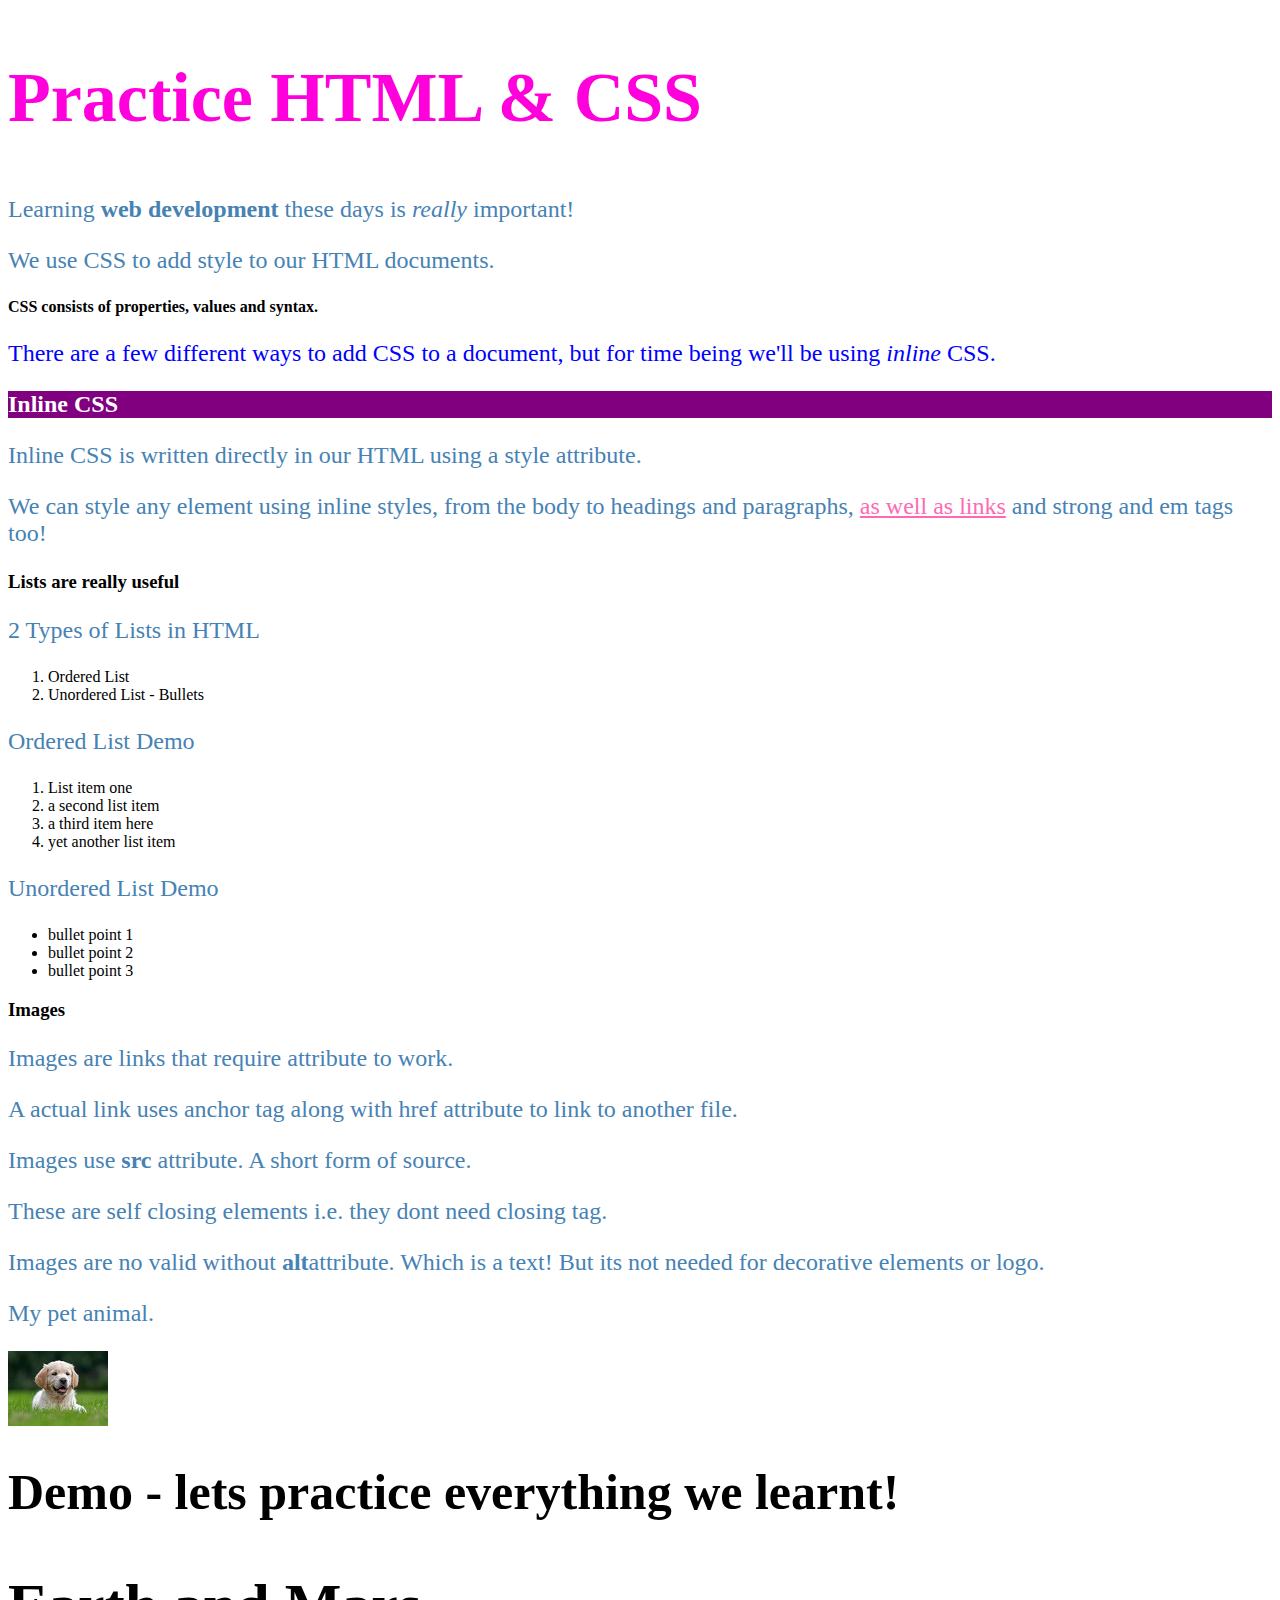
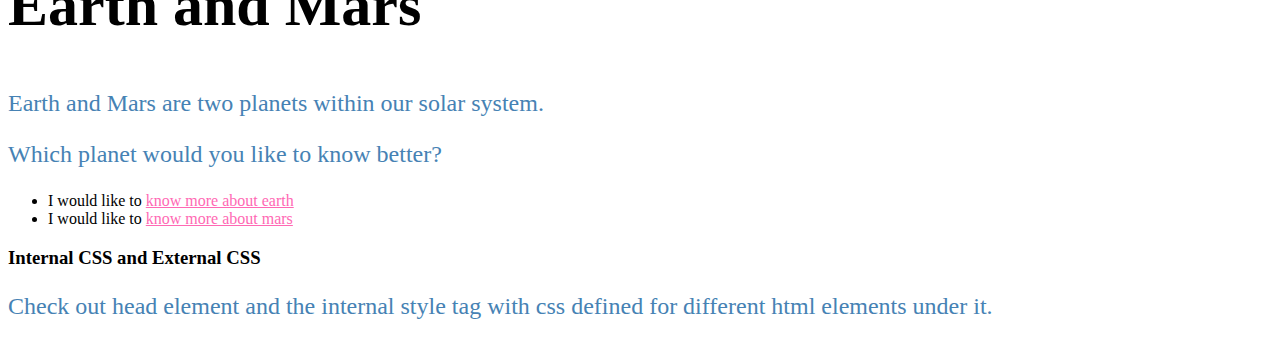
==== index.html @ a1f97e1d "internal css" ====
<!DOCTYPE html>
<html>
    <head>
        <title>Introduction to HTML & CSS</title>
        <style>
            h1 {
                font-size: 50px;
            }
            p {
                font-size:24px; color: steelblue;  
            }
            a {
                color: hotpink;
            }
        </style>
    </head>
    <body>
        <h2 style="font-size: 70px; color: rgb(255, 0, 221);">Practice HTML & CSS</h2>
        <p>Learning <strong>web development</strong> these days is <em>really</em> important!</p>
        <p>We use CSS to add style to our HTML documents.</p>
        <h4>CSS consists of properties, values and syntax.</h4>
        <p style="color: blue">There are a few different ways to add CSS to a document, but for time being we'll be using <em>inline</em> CSS.</p>
        <h2 style="background-color: purple; color: white;">Inline CSS</h2>
        <p>Inline CSS is written directly in our HTML using a style attribute.</p>
        <p>We can style any element using inline styles, from the body to headings and paragraphs, 
            <a href="about-us.html">as well as links</a> and strong and em tags too!</p>

        <h3>Lists are really useful</h3>
        <p>2 Types of Lists in HTML</p>
        <ol>
            <li>Ordered List</li>
            <li>Unordered List - Bullets</li>
        </ol>
        <p>Ordered List Demo</p>
        <ol>
            <li>List item one</li>
            <li>a second list item</li>
            <li>a third item here</li>
            <li>yet another list item</li>
        </ol>
        <p>Unordered List Demo</p>
        <ul>
            <li>bullet point 1</li>
            <li>bullet point 2</li>
            <li>bullet point 3</li>
        </ul>
        
        <h3>Images</h3>
        <p>Images are links that require attribute to work.</p>
        <p>A actual link uses anchor tag along with href attribute to link to another file.</p>
        <p>Images use <strong>src</strong> attribute. A short form of source.</p>
        <p>These are self closing elements i.e. they dont need closing tag.</p>
        <p>Images are no valid without <strong>alt</strong>attribute. Which is a text! But its not needed for decorative elements or logo.</p>
        <p>My pet animal.</p>
        <img src="images/dog.jpg" alt="A puppy in the grass" >
        
              
        <h1>Demo - lets practice everything we learnt!</h1>
        <h2 style="font-size: 60px;">Earth and Mars</h2>
        <p>Earth and Mars are two planets within our solar system.</p>
        <p>Which planet would you like to know better?</p>
        <ul>
            <li>I would like to <a href="earth.html">know more about earth</a></li>
            <li>I would like to <a href="mars.html">know more about mars</a></li>
        </ul>

        <h3>Internal CSS and External CSS</h3>
        <p>Check out head element and the internal style tag with css defined for different html elements under it.</p>

    </body>
</html>
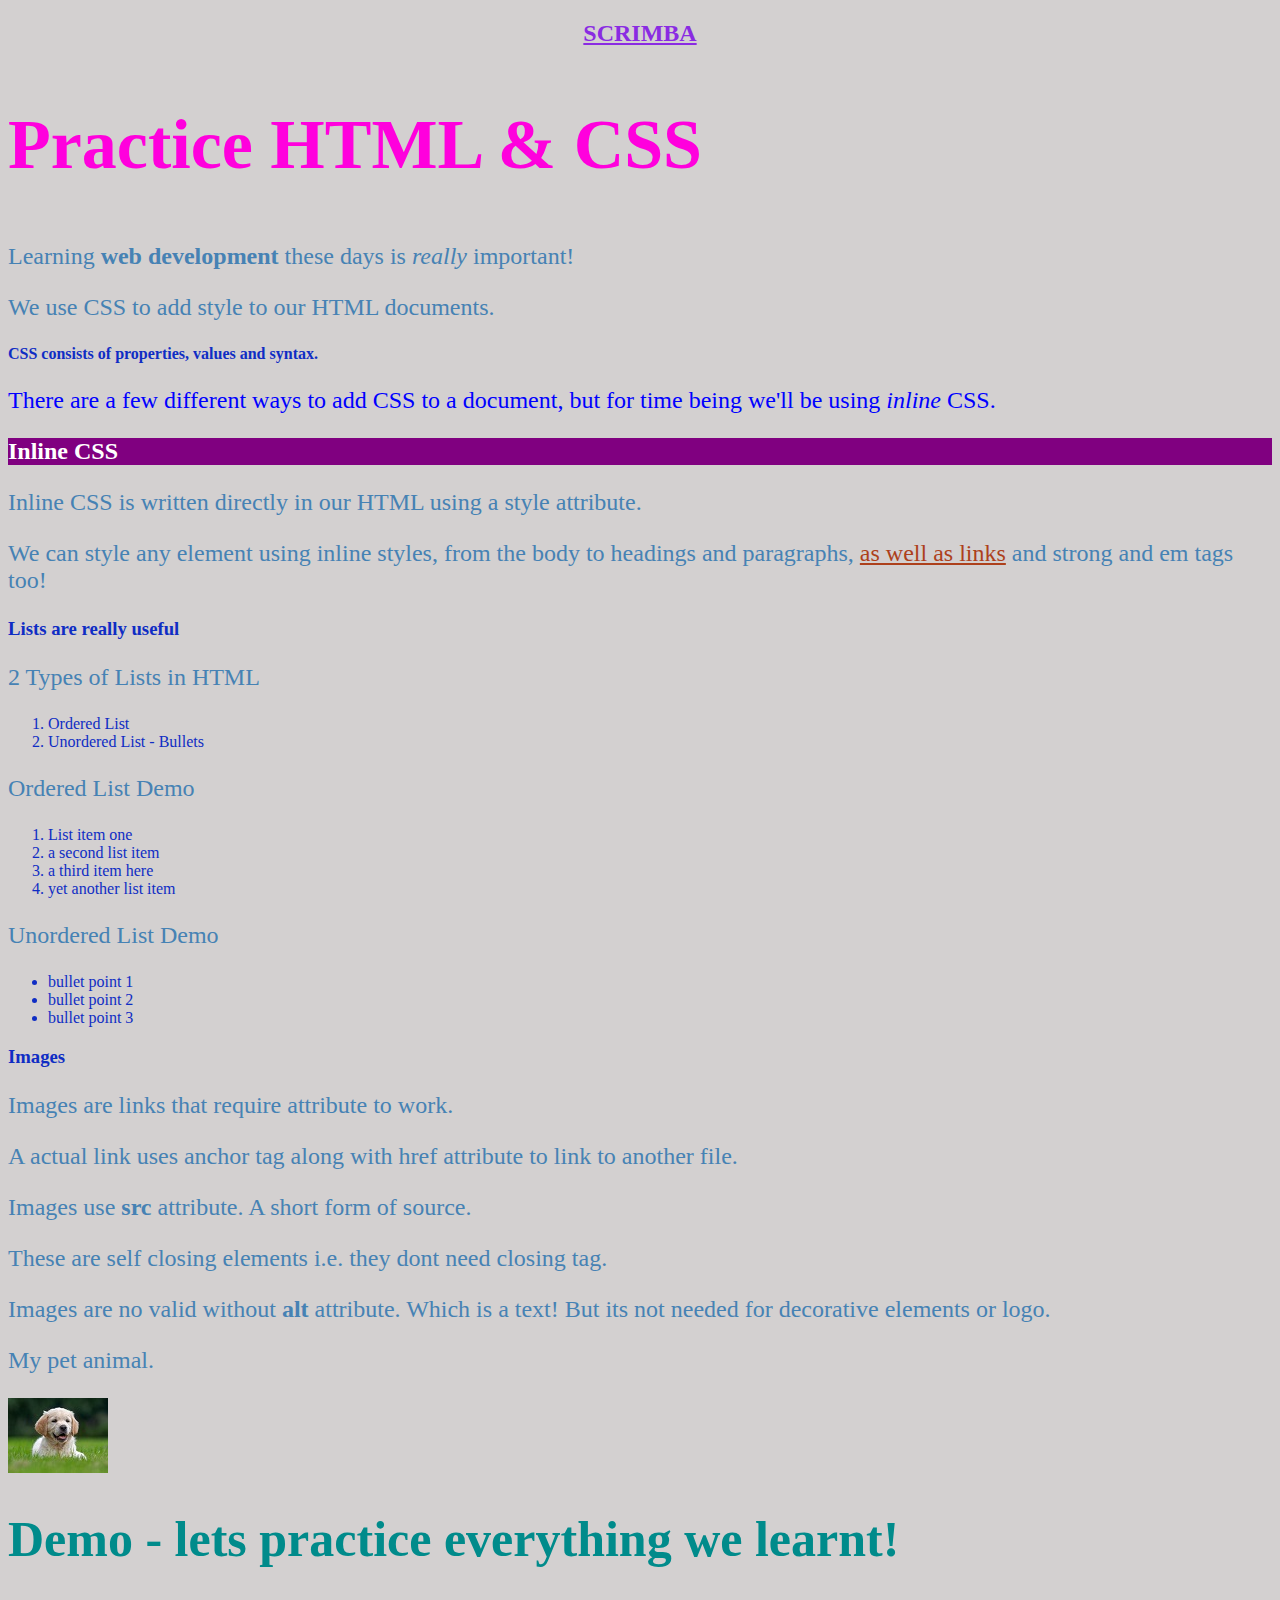
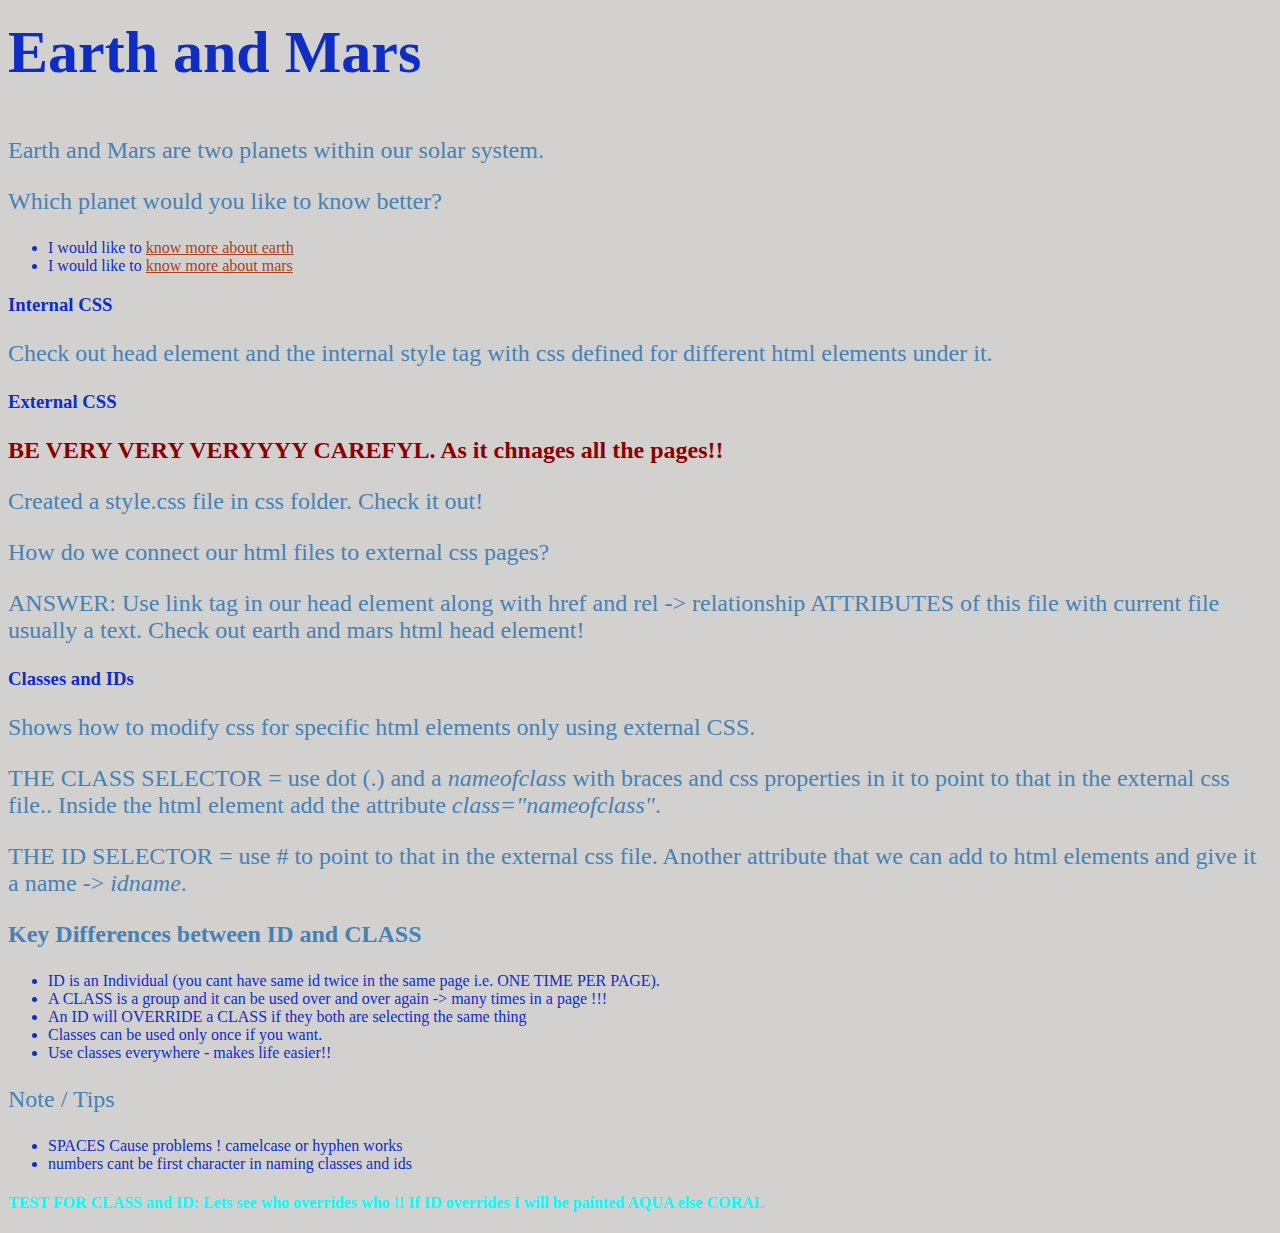
==== commit 8d0af283: "classes ids comments" ====
--- a/index.html
+++ b/index.html
@@ -13,9 +13,12 @@
                 color: hotpink;
             }
         </style>
+        <link href="css/style.css" rel="stylesheet"> 
     </head>
     <body>
+        <h2 class = "authorName">SCRIMBA</h2>
         <h2 style="font-size: 70px; color: rgb(255, 0, 221);">Practice HTML & CSS</h2>
+
         <p>Learning <strong>web development</strong> these days is <em>really</em> important!</p>
         <p>We use CSS to add style to our HTML documents.</p>
         <h4>CSS consists of properties, values and syntax.</h4>
@@ -50,7 +53,7 @@
         <p>A actual link uses anchor tag along with href attribute to link to another file.</p>
         <p>Images use <strong>src</strong> attribute. A short form of source.</p>
         <p>These are self closing elements i.e. they dont need closing tag.</p>
-        <p>Images are no valid without <strong>alt</strong>attribute. Which is a text! But its not needed for decorative elements or logo.</p>
+        <p>Images are no valid without <strong>alt</strong> attribute. Which is a text! But its not needed for decorative elements or logo.</p>
         <p>My pet animal.</p>
         <img src="images/dog.jpg" alt="A puppy in the grass" >
         
@@ -64,8 +67,33 @@
             <li>I would like to <a href="mars.html">know more about mars</a></li>
         </ul>
 
-        <h3>Internal CSS and External CSS</h3>
+        <h3>Internal CSS </h3>
         <p>Check out head element and the internal style tag with css defined for different html elements under it.</p>
 
+        <h3>External CSS</h3>
+        <p style="color: darkred;"> <strong>BE VERY VERY VERYYYY CAREFYL. As it chnages all the pages!!</strong></p>
+        <p> Created a style.css file in css folder. Check it out!</p>
+        <p> How do we connect our html files to external css pages?</p>
+        <p> ANSWER: Use link tag in our head element along with href and rel -> relationship ATTRIBUTES of this file with current file usually a text. Check out earth and mars html head element! </p>
+        
+        <h3> Classes and IDs </h3>
+        <p> Shows how to modify css for specific html elements only using external CSS.</p>
+        <p> THE CLASS SELECTOR = use dot (.) and a <em>nameofclass</em> with braces and css properties in it to point to that in the external css file.. Inside the html element add the attribute <em>class="nameofclass"</em>. </p>
+        <p> THE ID SELECTOR = use # to point to that in the external css file. Another attribute that we can add to html elements and give it a name -> <em>idname</em>.</p>
+        <p> <strong>Key Differences between ID and CLASS</strong></p>
+        <ul>
+            <li>ID is an Individual (you cant have same id twice in the same page i.e. ONE TIME PER PAGE).</li>
+            <li> A CLASS is a group and it can be used over and over again -> many times in a page !!!</li>
+            <li> An ID will OVERRIDE a CLASS if they both are selecting the same thing </li>
+            <li> Classes can be used only once if you want. </li>
+            <li>Use classes everywhere - makes life easier!!</li>
+        </ul>
+        <p> Note / Tips</p>
+        <ul>
+            <li> SPACES Cause problems ! camelcase or hyphen works</li>
+            <li> numbers cant be first character in naming classes and ids </li>
+        </ul>
+        <h4 class="classtest" id="idtest"> TEST FOR CLASS and ID: Lets see who overrides who !! If ID overrides I will be painted AQUA else CORAL</h4>
+        <!-- THIS IS A COMMENT for the developers -->
     </body>
 </html>--- a/css/style.css
+++ b/css/style.css
@@ -0,0 +1,36 @@
+body {
+    background-color: rgb(211, 208, 208); 
+    color: #0f2dc4;
+}
+
+a {
+    color: rgb(173, 64, 27);
+}
+h1 {
+    color: darkcyan;
+}
+.classtest {
+ color: coral;
+}
+#idtest {
+    color: aqua;
+}
+
+.intro {
+    font-size: 24px;
+    color: darkorchid;
+    text-decoration: underline;
+}
+
+#planet-tittle {
+    font-size: 50px;
+    color: crimson;
+    text-align: center;
+}
+/* todo: change the id name later */
+
+.authorName {
+    color: blueviolet;
+    text-decoration: underline;
+    text-align: center;
+}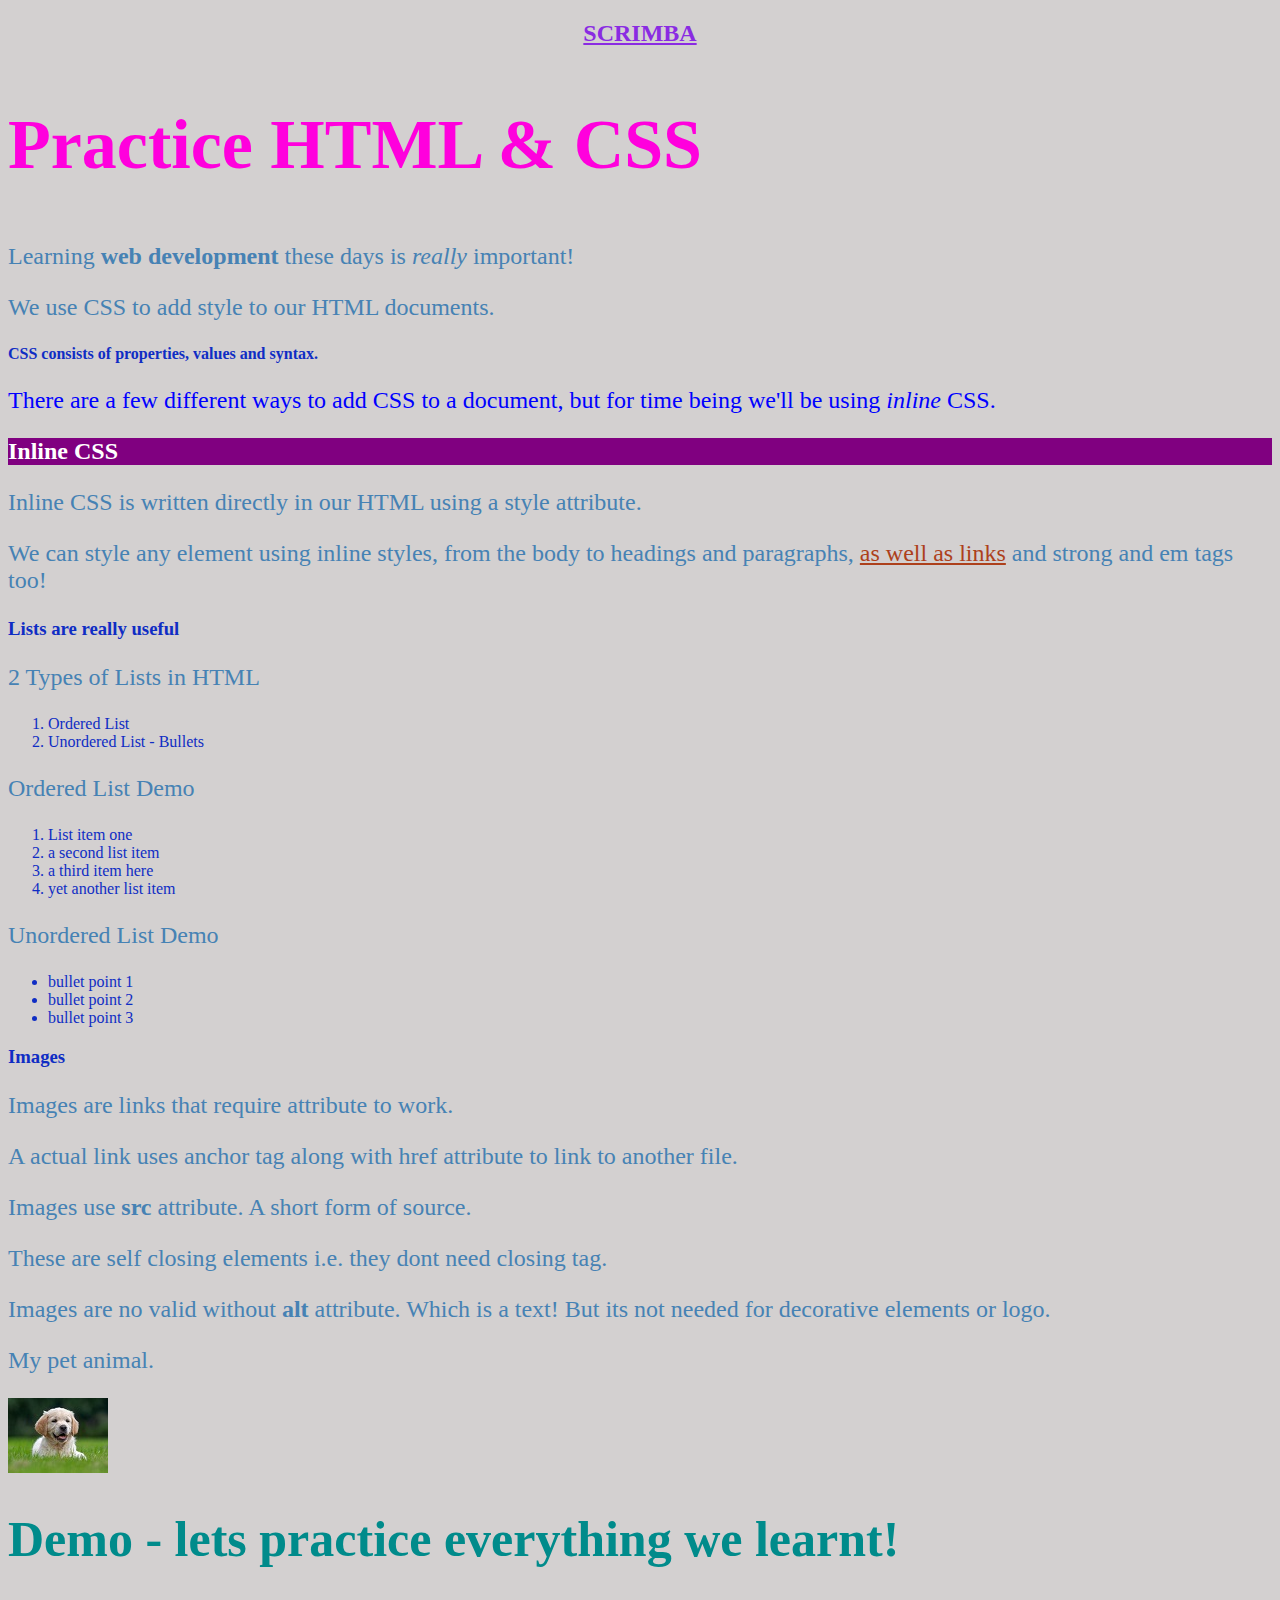
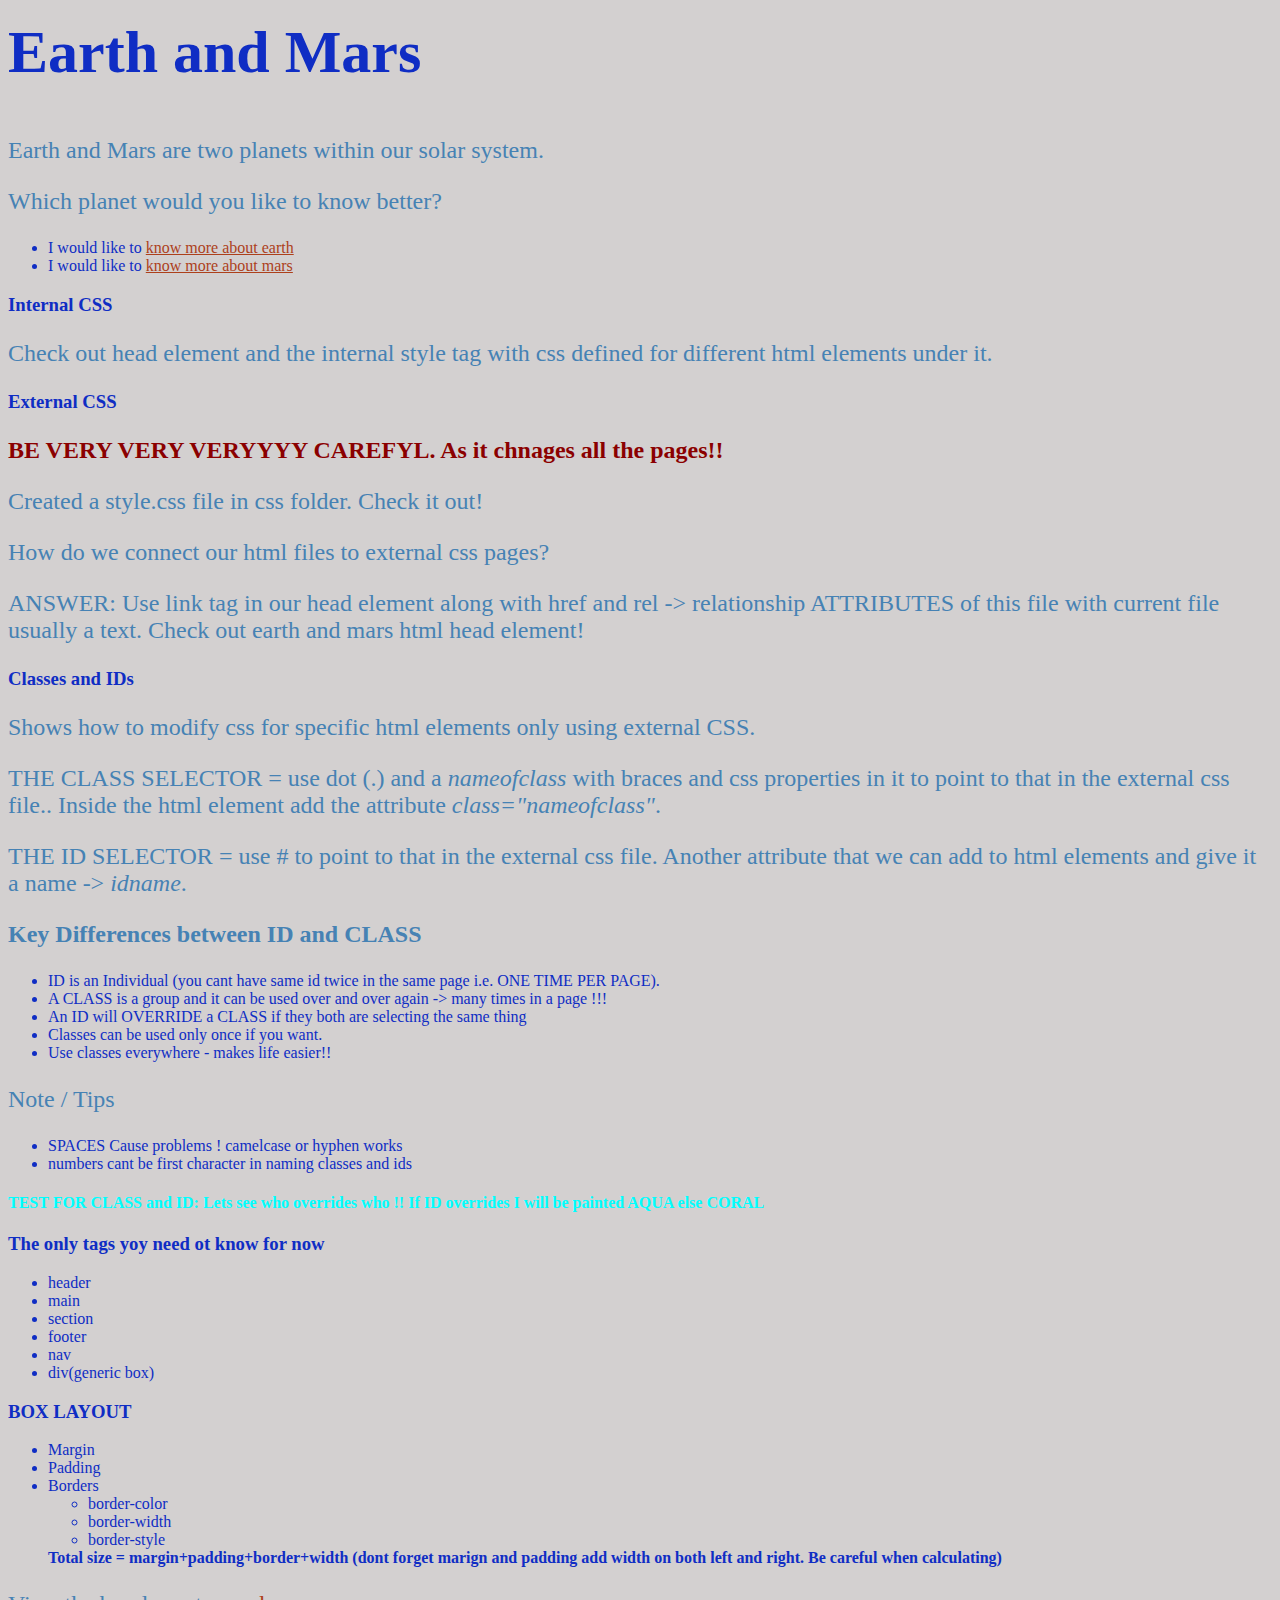
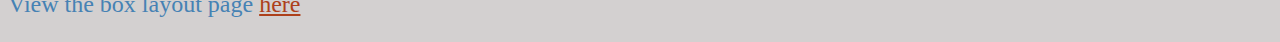
==== commit 7a32593b: "box layout" ====
--- a/index.html
+++ b/index.html
@@ -95,5 +95,27 @@
         </ul>
         <h4 class="classtest" id="idtest"> TEST FOR CLASS and ID: Lets see who overrides who !! If ID overrides I will be painted AQUA else CORAL</h4>
         <!-- THIS IS A COMMENT for the developers -->
+         <h3> The only tags yoy need ot know for now </h3>
+         <ul>
+            <li>header</li>
+            <li>main</li>
+            <li>section</li>
+            <li>footer</li>
+            <li>nav</li>
+            <li>div(generic box)</li>
+         </ul>
+         <h3>BOX LAYOUT</h3>
+         <ul>
+            <li>Margin </li>
+            <li>Padding</li>
+            <li>Borders</li>
+            <ul>
+                <li>border-color</li>
+                <li>border-width</li> 
+                <li>border-style</li> <!-- solid, dotted, outset, dash, double etc-->
+            </ul>
+         <strong>Total size = margin+padding+border+width (dont forget marign and padding add width on both left and right. Be careful when calculating)</strong>
+         </ul>
+         <p>View the box layout page <a href="boxlayout.html">here</a> </p>
     </body>
 </html>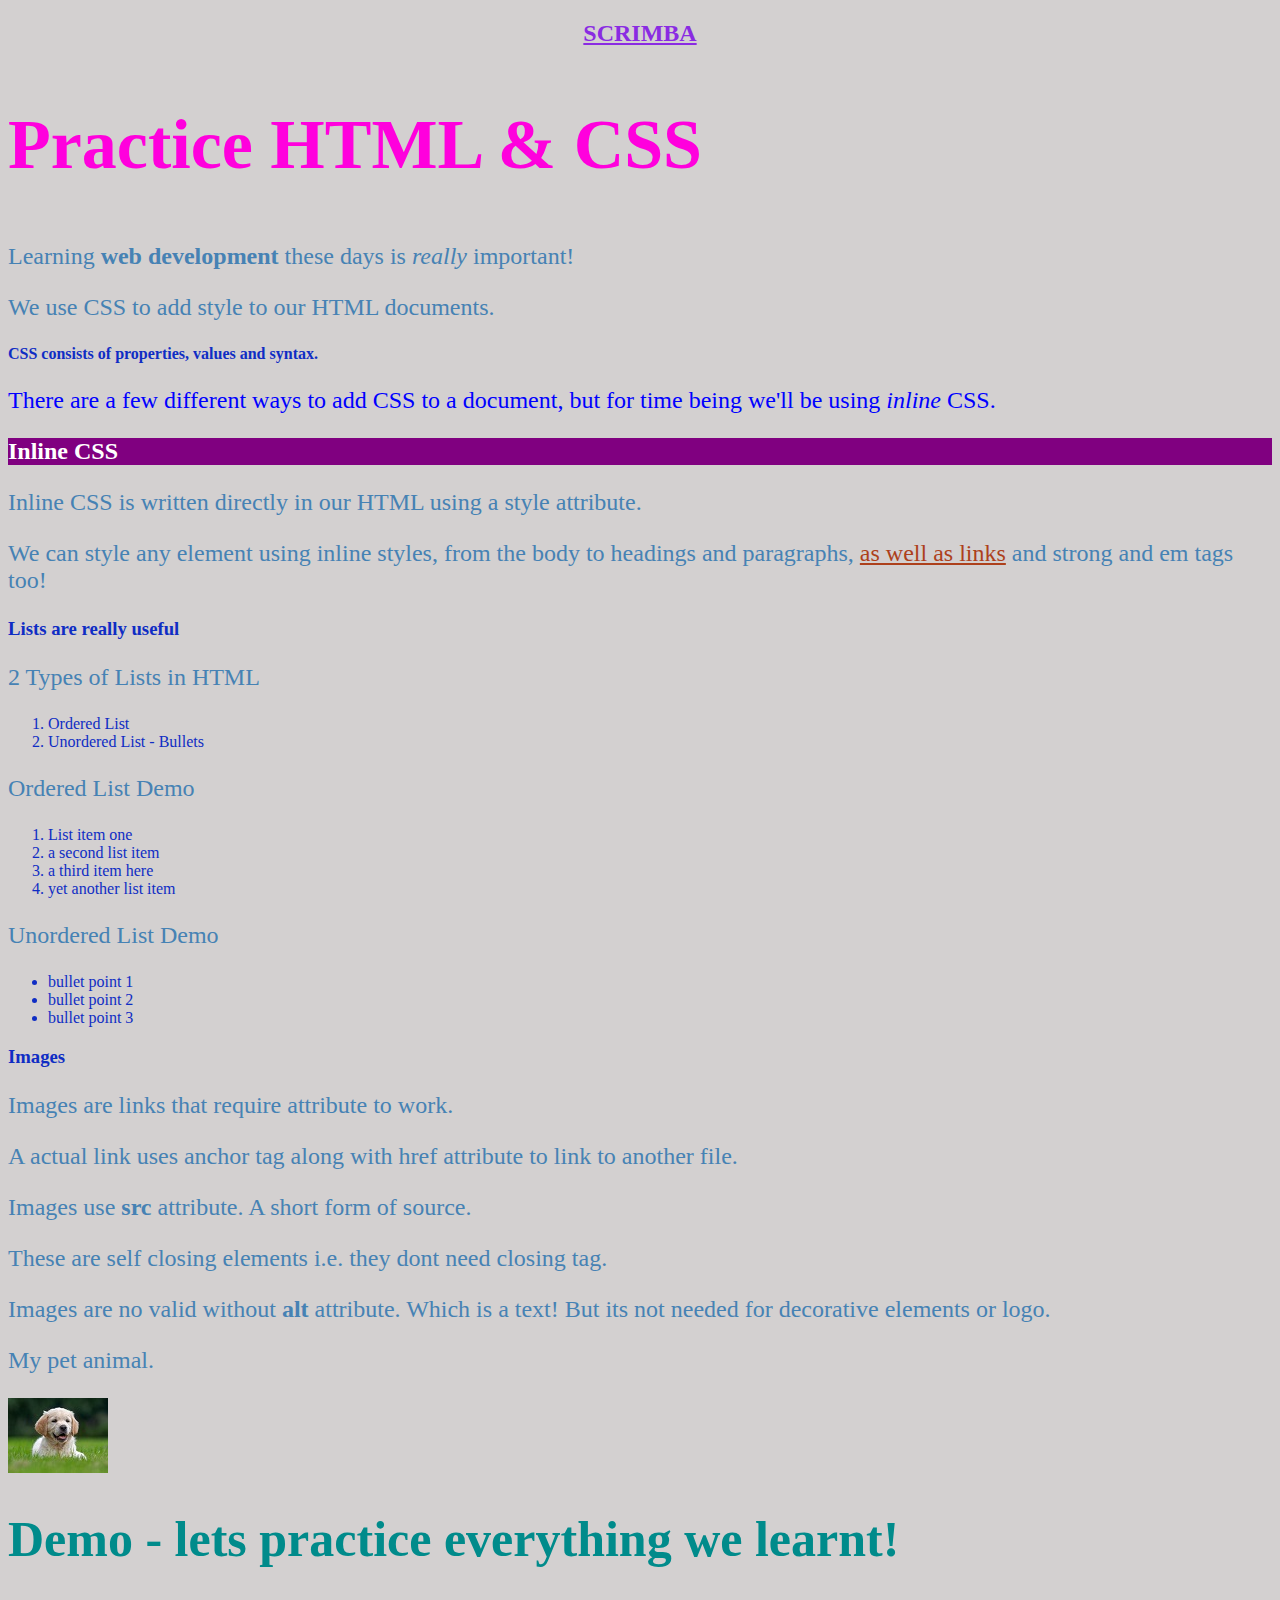
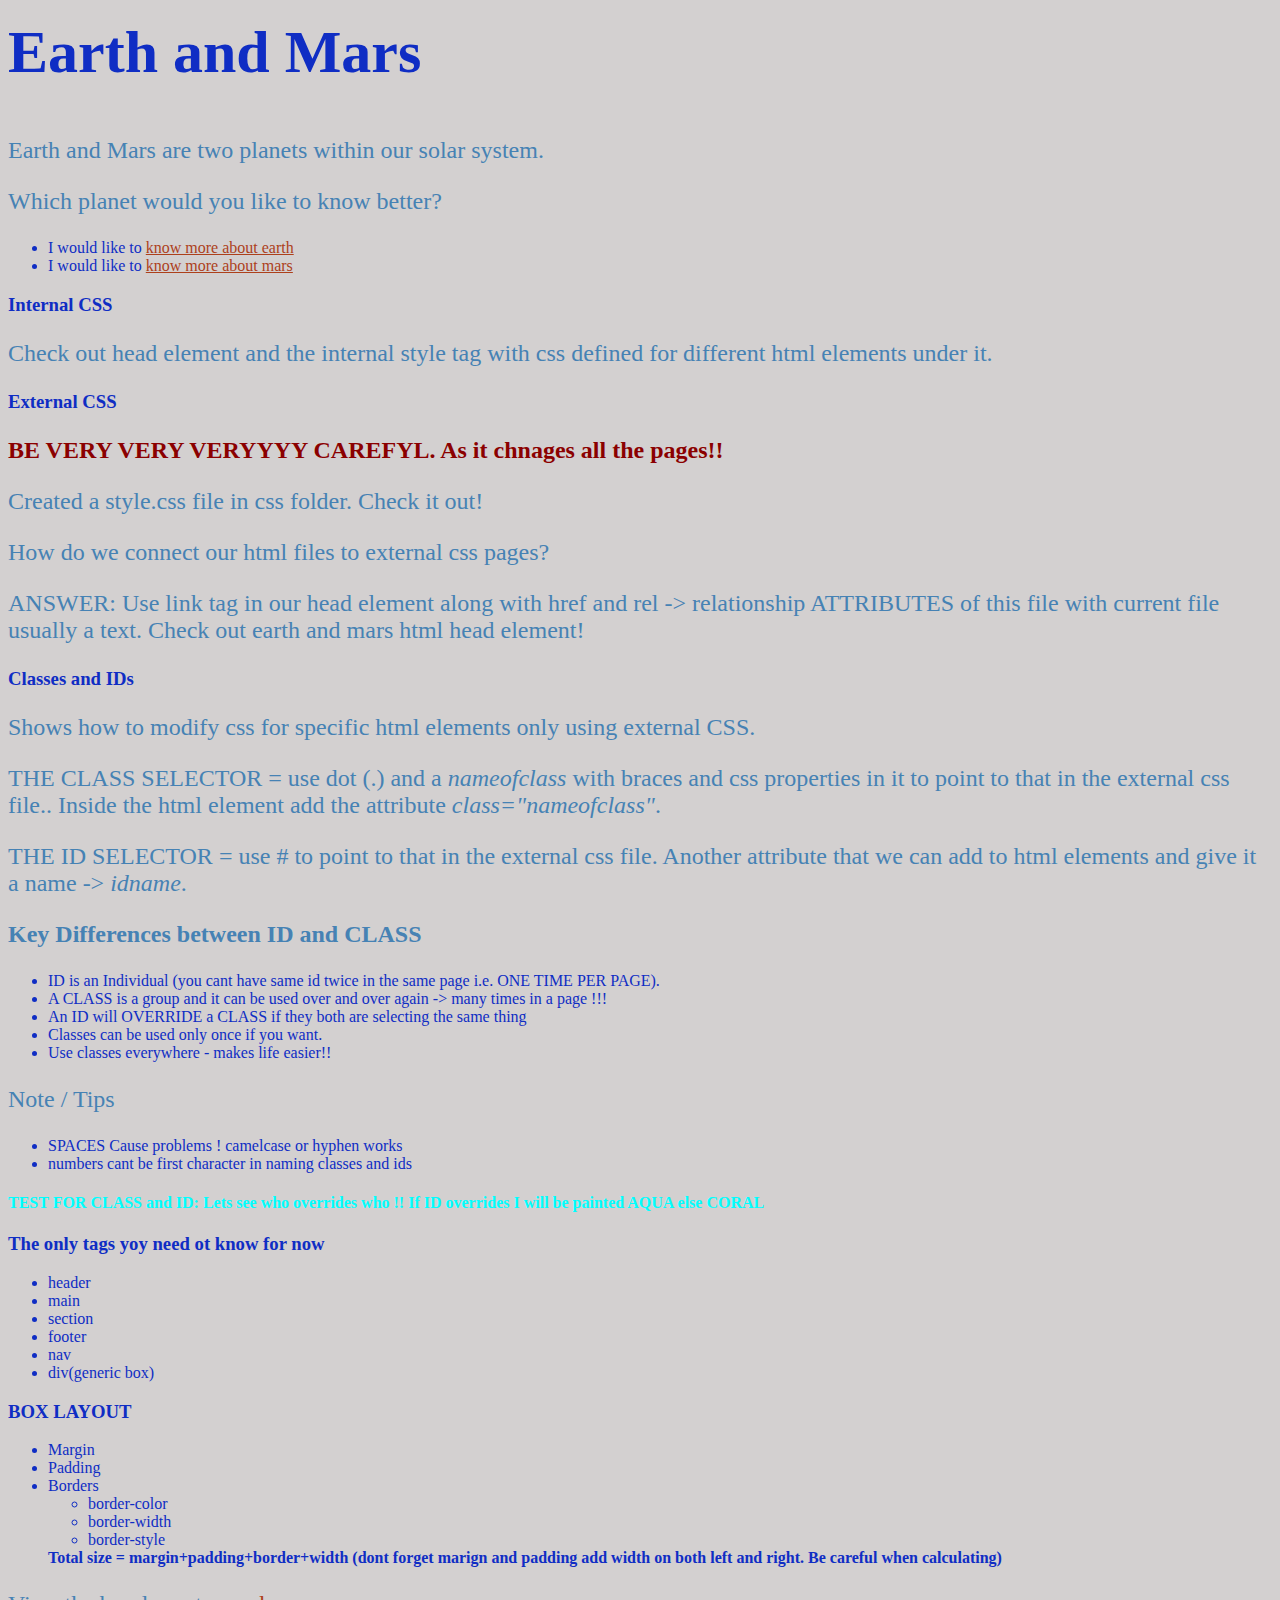
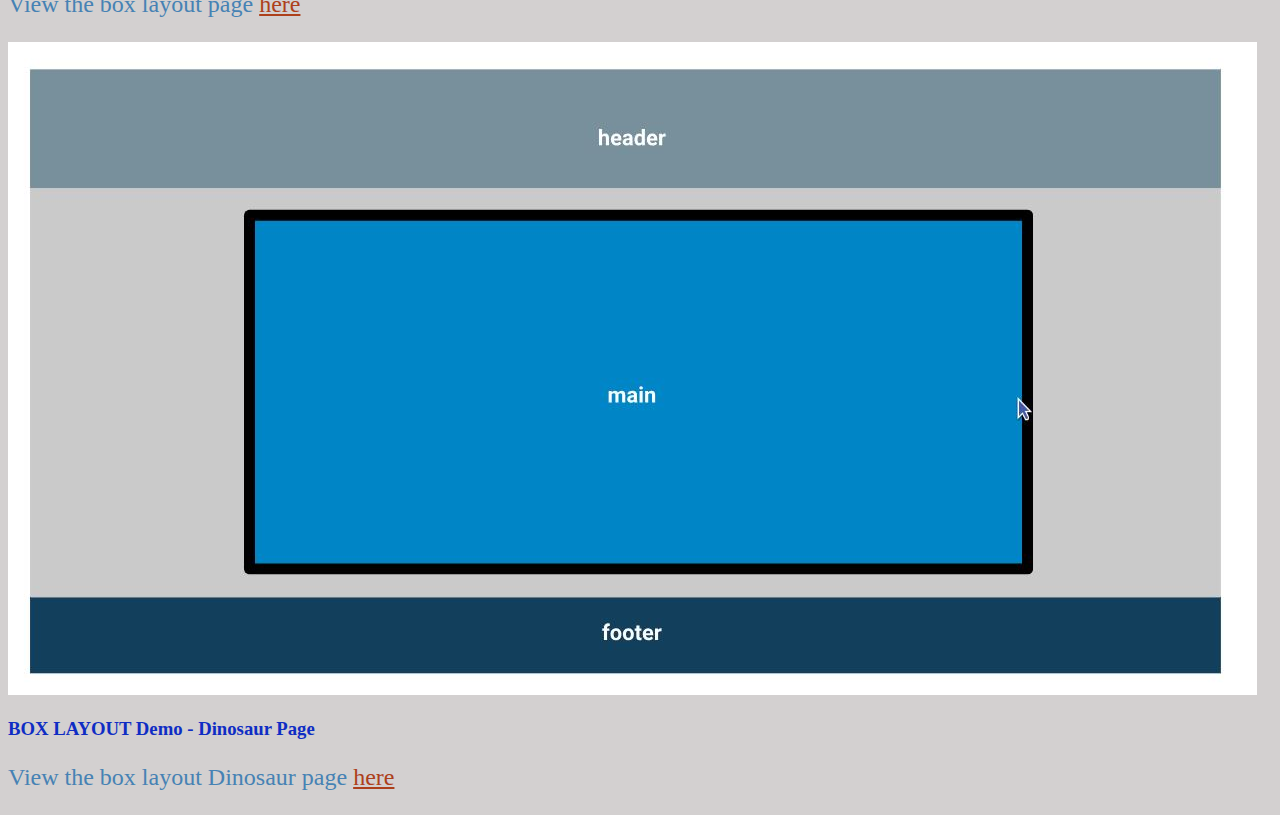
==== commit d9490915: "dinosaur demo" ====
--- a/index.html
+++ b/index.html
@@ -117,5 +117,9 @@
          <strong>Total size = margin+padding+border+width (dont forget marign and padding add width on both left and right. Be careful when calculating)</strong>
          </ul>
          <p>View the box layout page <a href="boxlayout.html">here</a> </p>
+         <img src="images/boxbodylayout.JPG" alt="screenshot">
+         
+         <h3>BOX LAYOUT Demo - Dinosaur Page </h3>
+         <p>View the box layout Dinosaur page <a href="dinosaur.html">here</a> </p>
     </body>
 </html>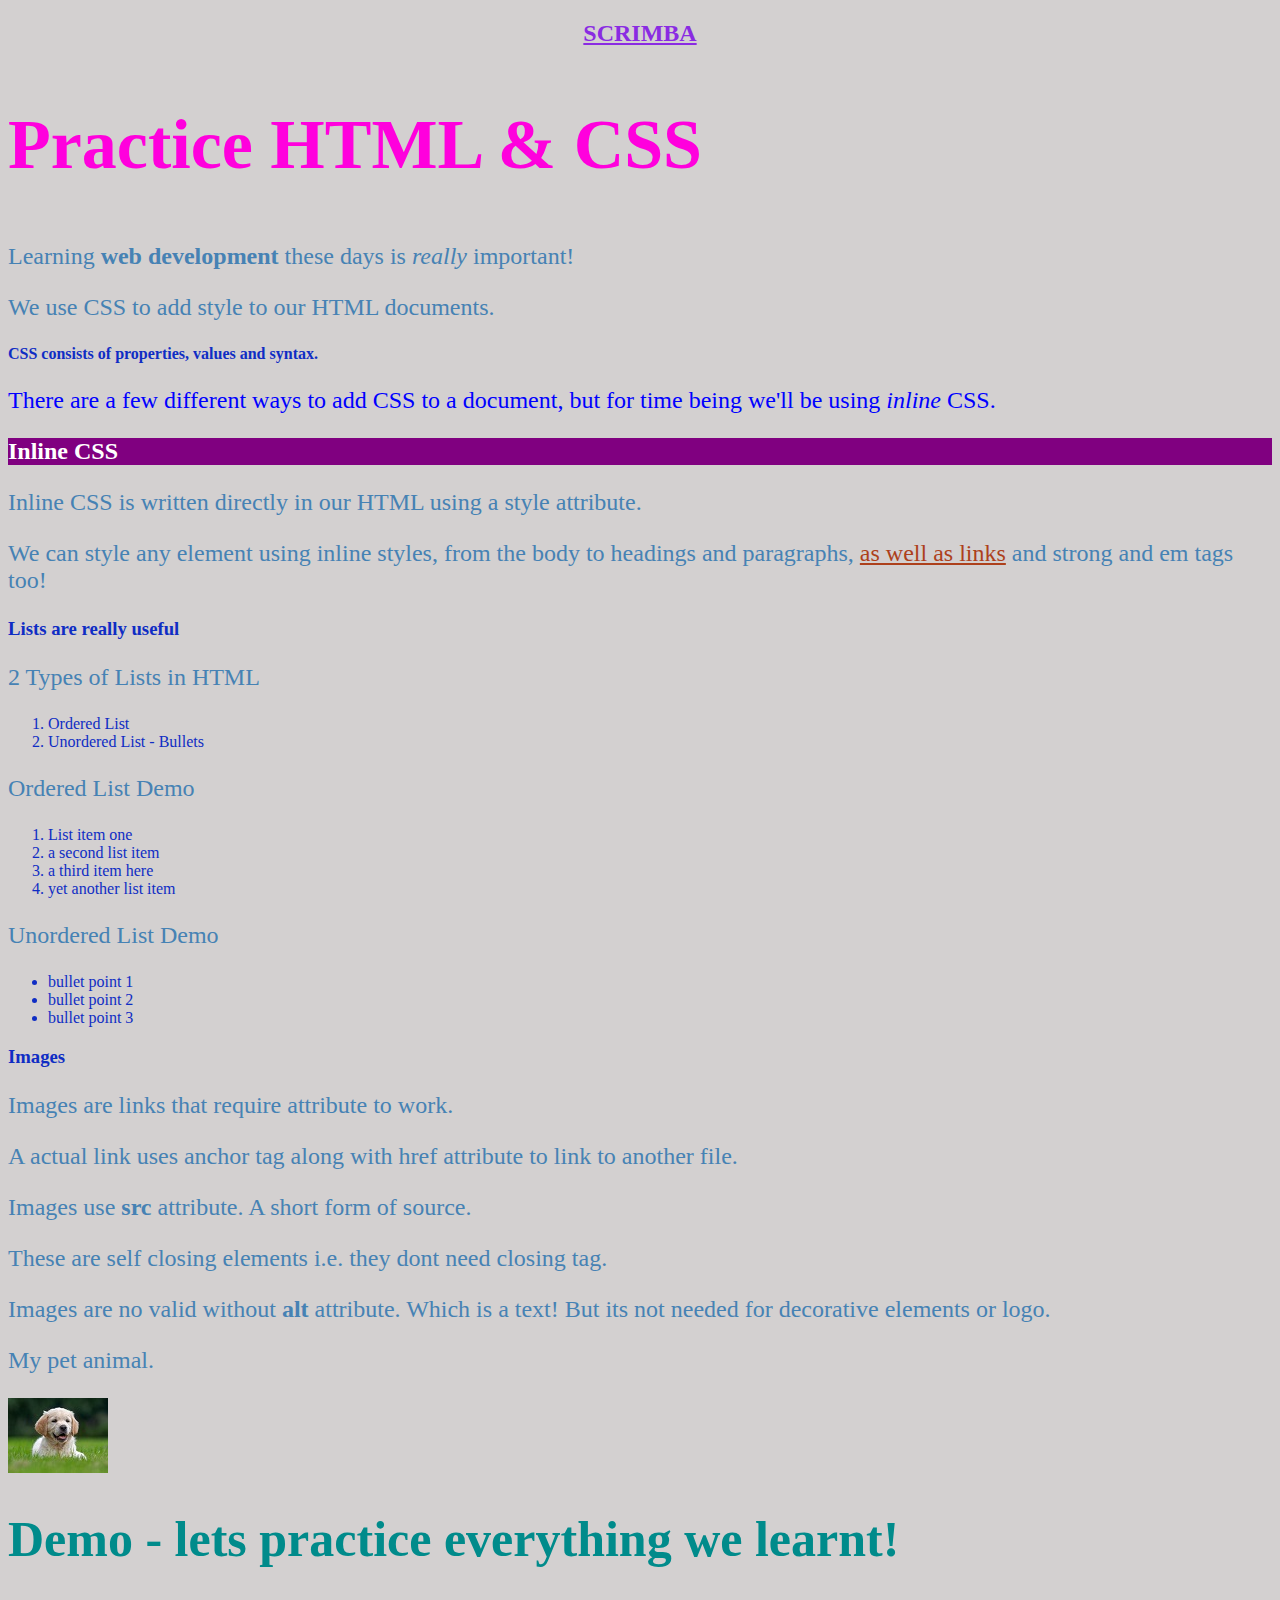
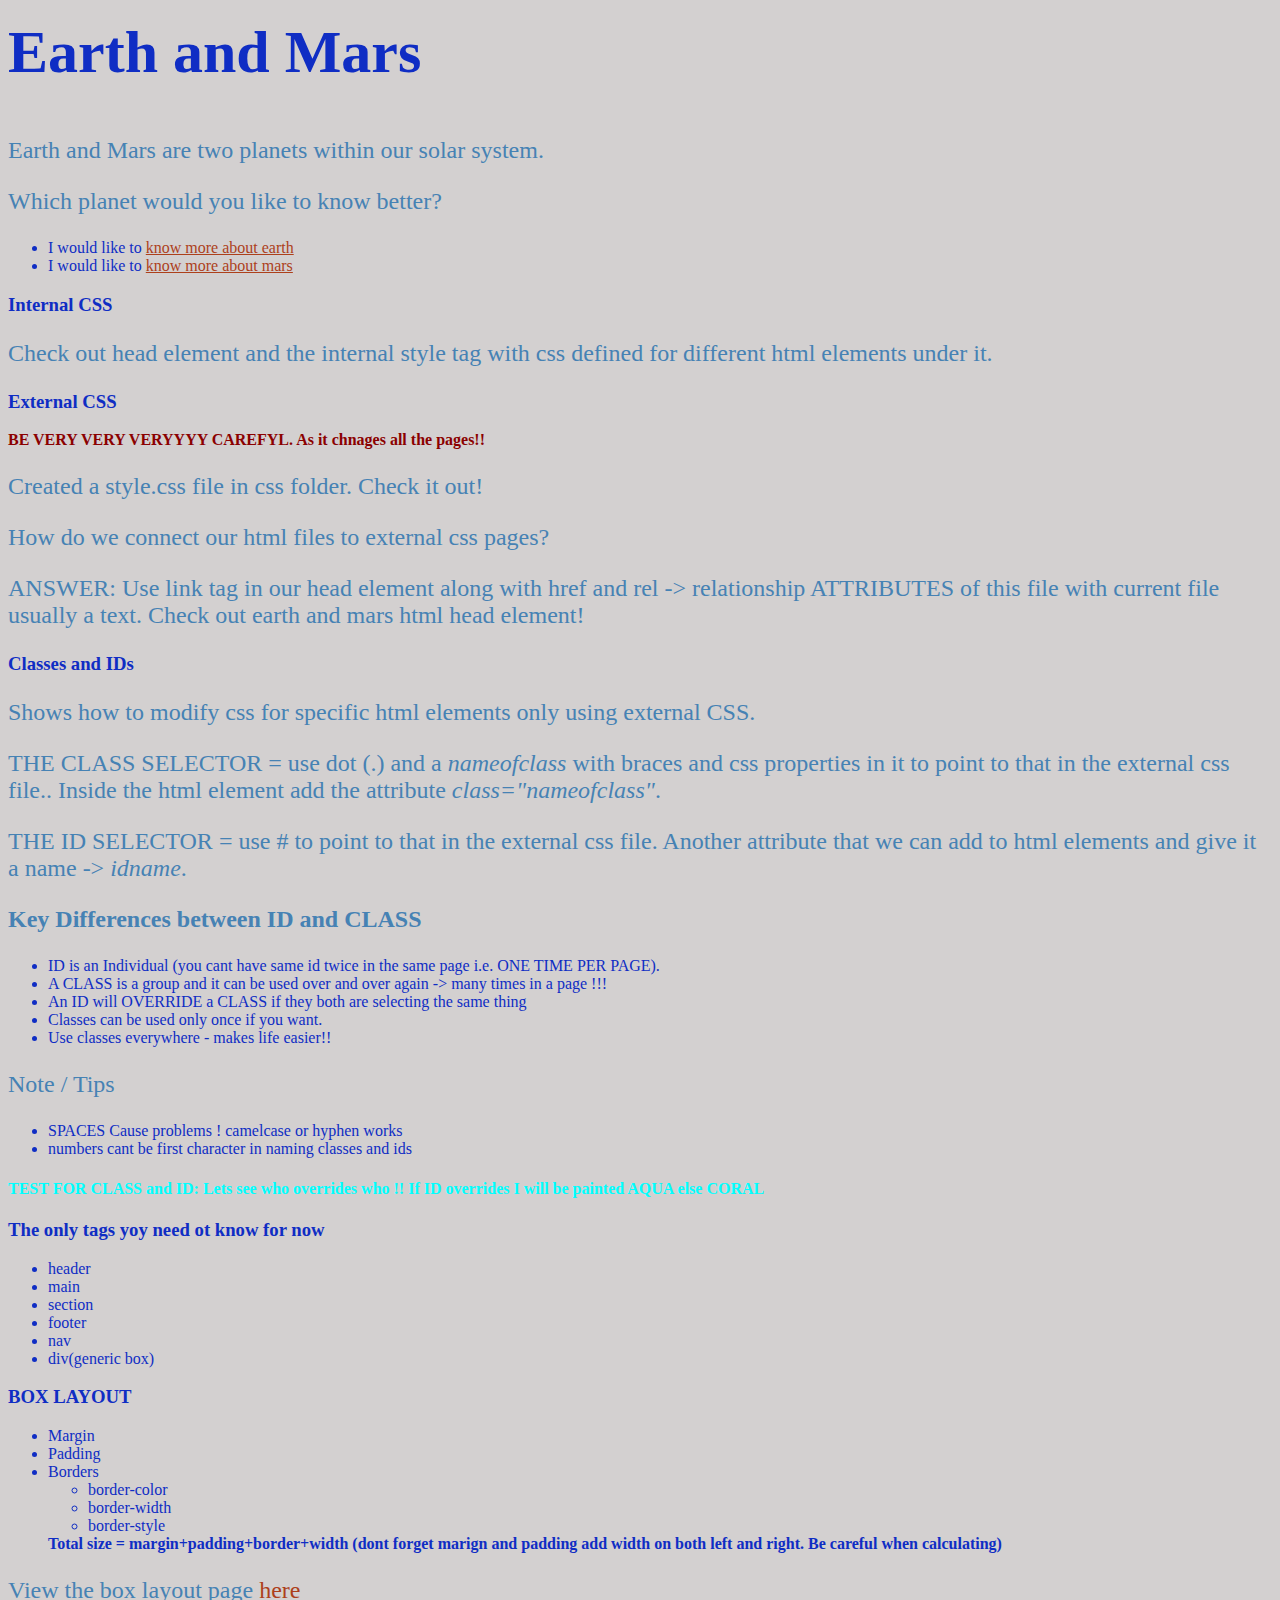
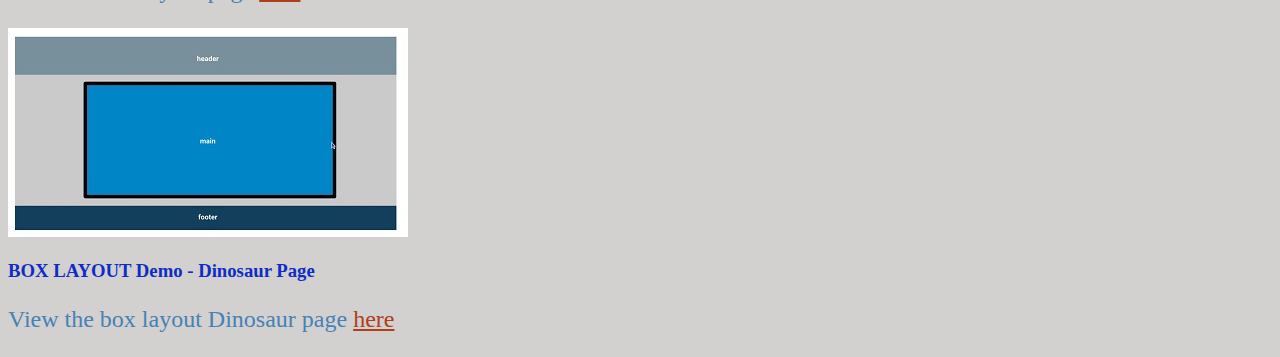
==== commit ac3dd7ba: "edits" ====
--- a/index.html
+++ b/index.html
@@ -71,7 +71,7 @@
         <p>Check out head element and the internal style tag with css defined for different html elements under it.</p>
 
         <h3>External CSS</h3>
-        <p style="color: darkred;"> <strong>BE VERY VERY VERYYYY CAREFYL. As it chnages all the pages!!</strong></p>
+        <span style="color: darkred;"> <strong>BE VERY VERY VERYYYY CAREFYL. As it chnages all the pages!!</strong></span>
         <p> Created a style.css file in css folder. Check it out!</p>
         <p> How do we connect our html files to external css pages?</p>
         <p> ANSWER: Use link tag in our head element along with href and rel -> relationship ATTRIBUTES of this file with current file usually a text. Check out earth and mars html head element! </p>
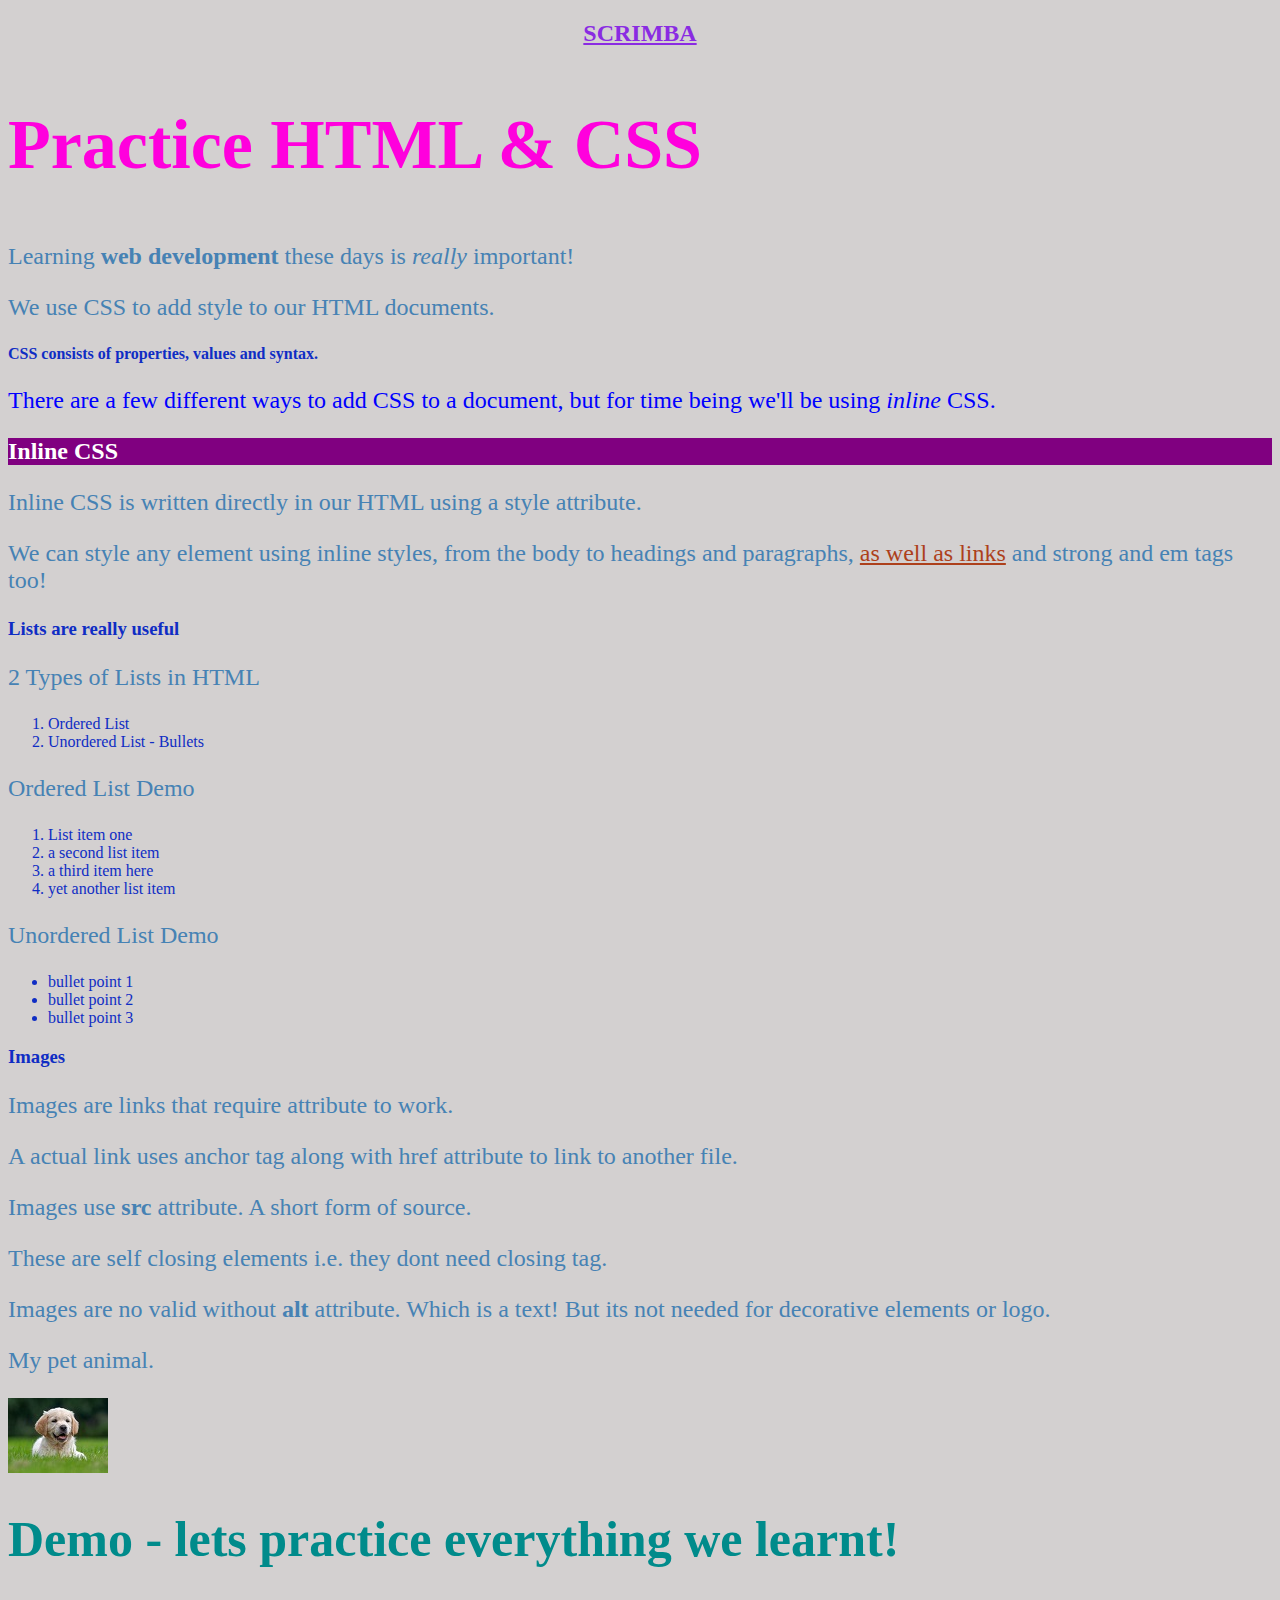
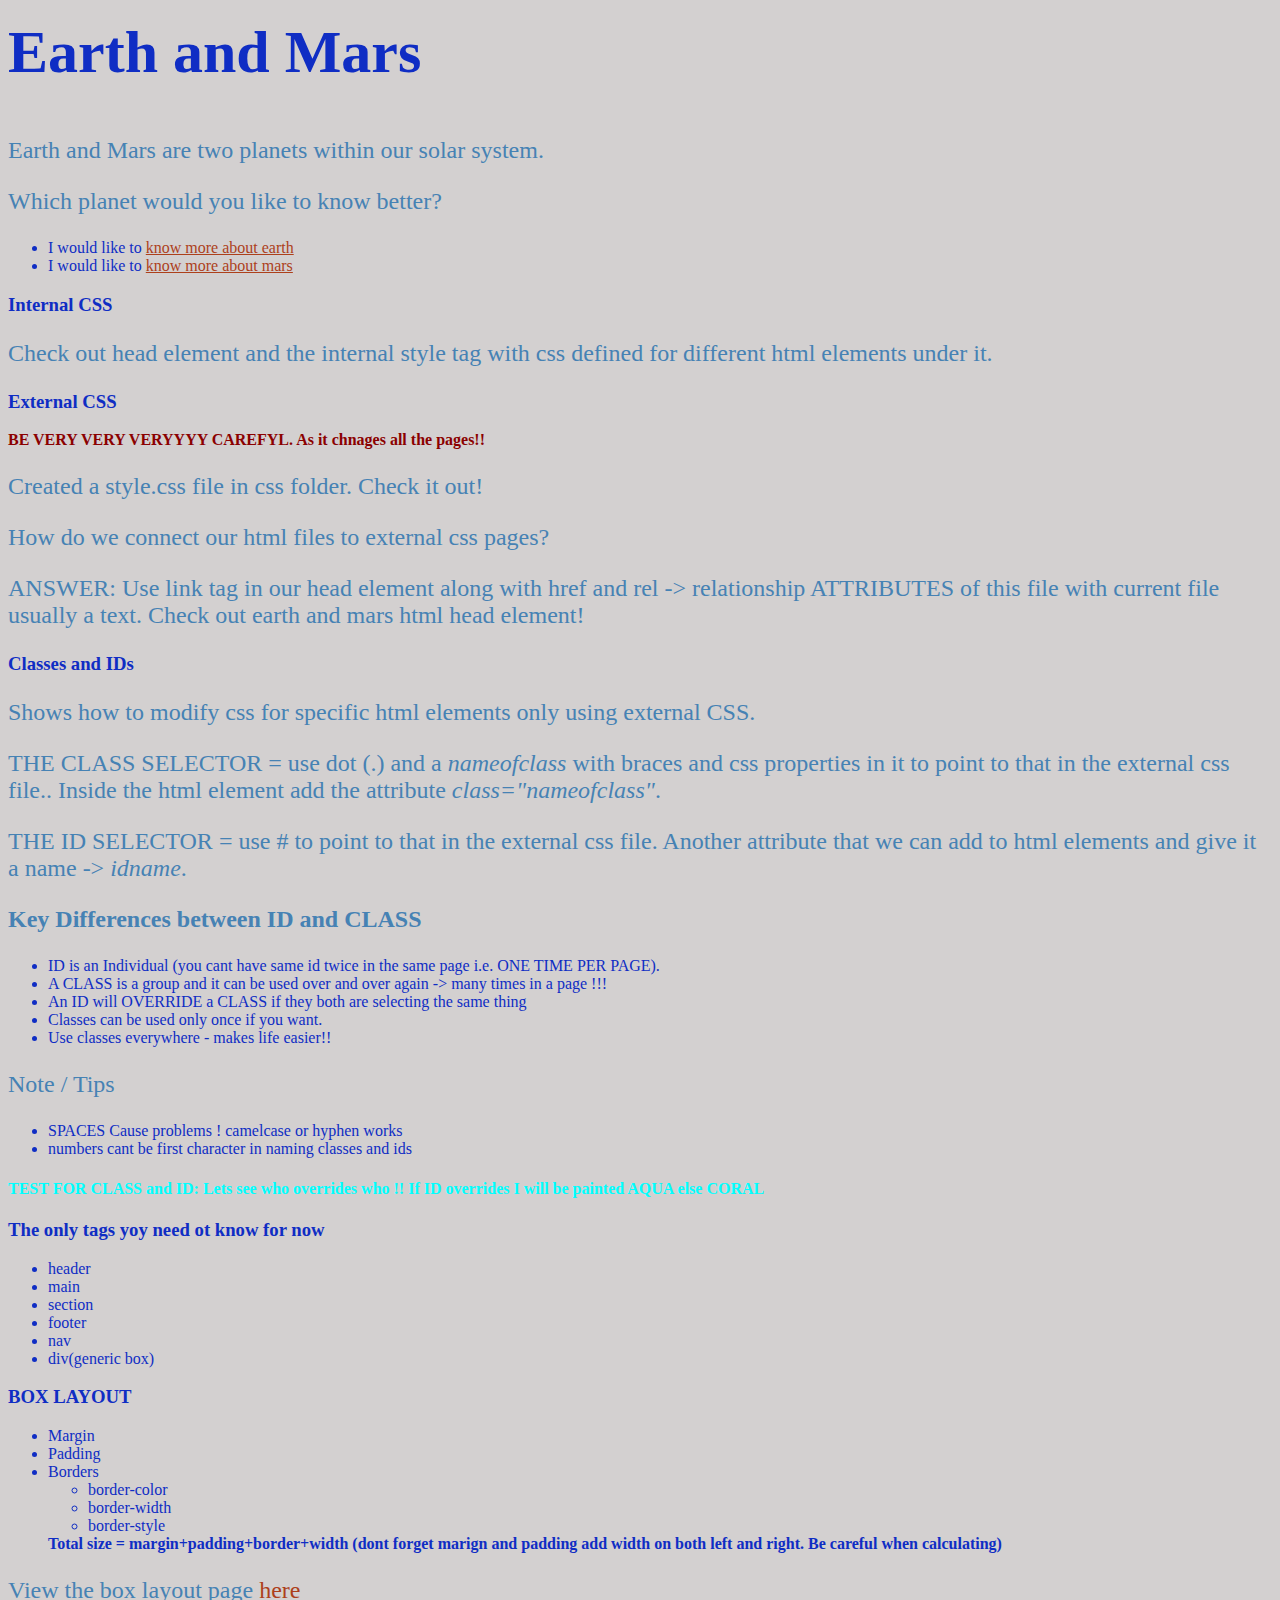
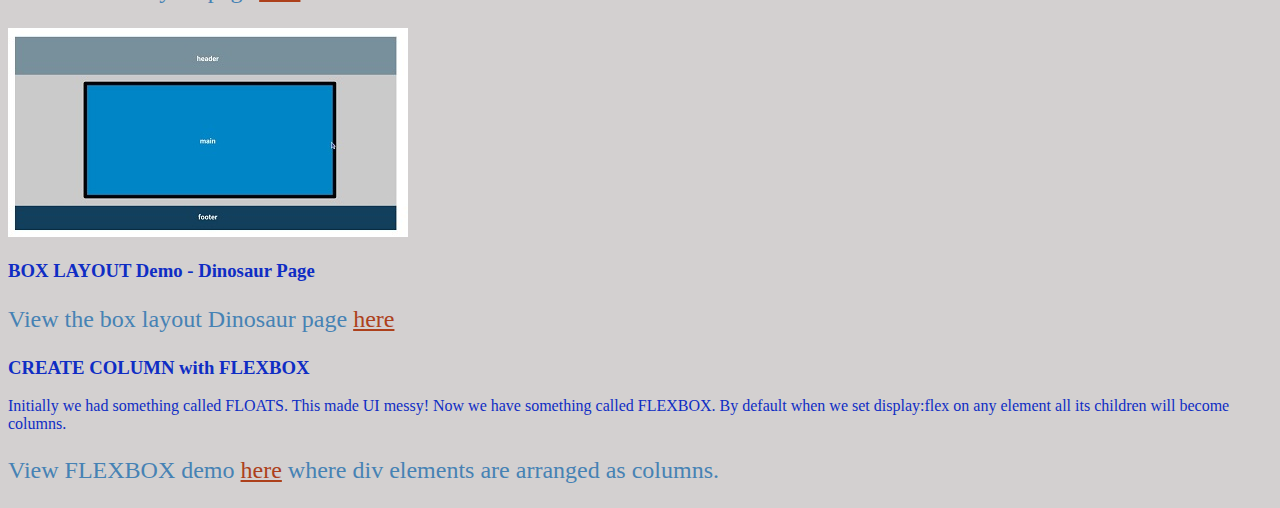
==== commit 01cbda2b: "flex demo" ====
--- a/index.html
+++ b/index.html
@@ -121,5 +121,12 @@
          
          <h3>BOX LAYOUT Demo - Dinosaur Page </h3>
          <p>View the box layout Dinosaur page <a href="dinosaur.html">here</a> </p>
+
+         <h3>CREATE COLUMN with FLEXBOX</h3>
+         <span> Initially we had something called FLOATS. This made UI messy! </span>
+         <span> Now we have something called FLEXBOX. By default when we set display:flex on any element
+            all its children will become columns.
+         </span>
+         <p> View FLEXBOX demo <a href="flex.html">here</a> where div elements are arranged as columns.</p>
     </body>
 </html>